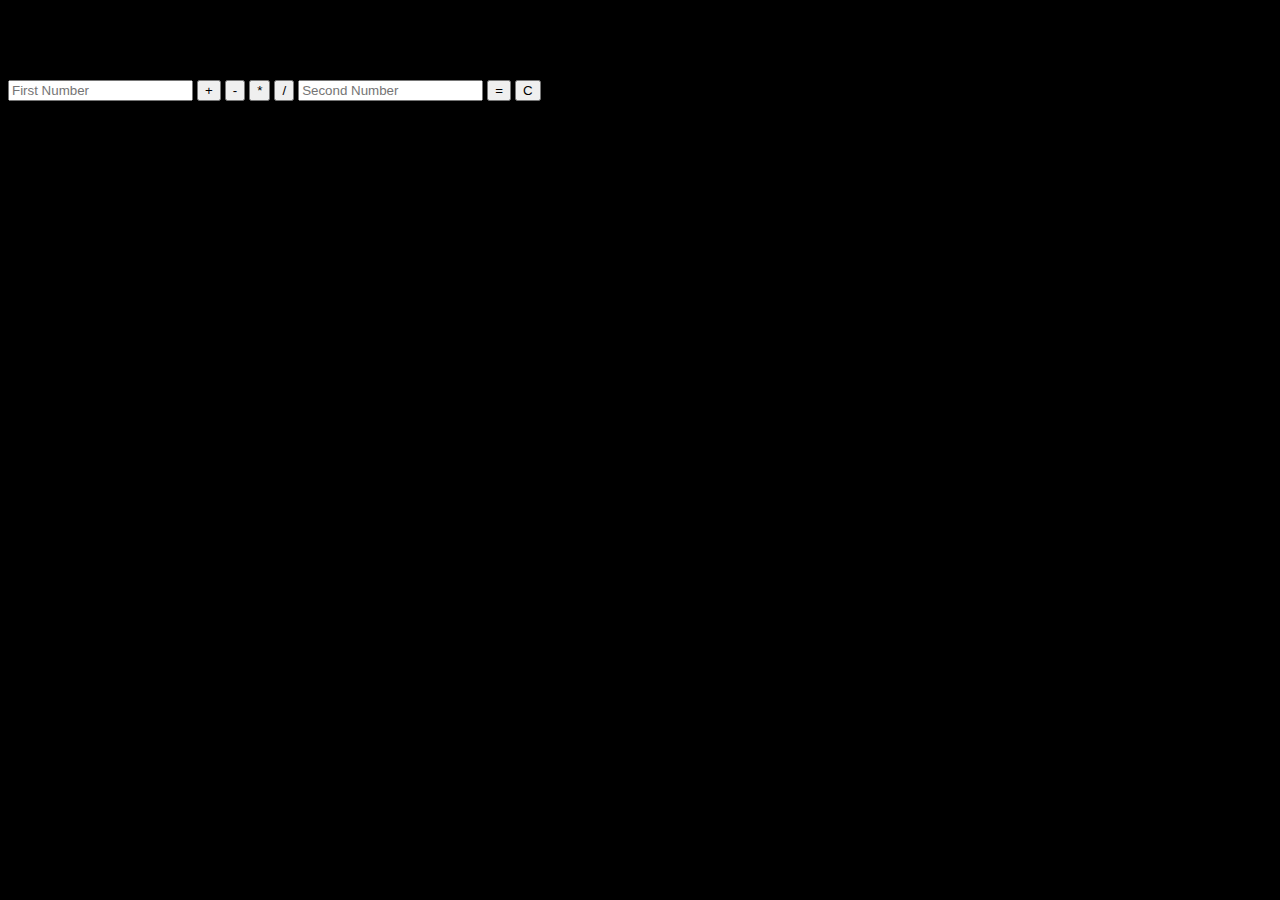
==== server/public/index.html @ 77991cb6 "Create porject file structure and test server" ====
<!DOCTYPE html>
<html>
  <head>
    <meta charset="utf-8">
    <title>Server-Side Calculator</title>  
    <link href="./styles/style.css" rel="stylesheet">  
    <script defer src="scripts/axios.js"></script>
    <script defer src="scripts/client.js" charset="utf-8"></script>
  </head>
  <body>
    <section id="header">
      <h1>Server-Side Calculator</h1>
    </section>
    <form data-testid="calculator">
      <input placeholder="First Number">
      <button>+</button>
      <button>-</button>
      <button>*</button>
      <button>/</button>
      <input placeholder="Second Number">
      <button>=</button>
      <button>C</button>
    </form>

    <section data-testid="recentResult">
      <!-- The most recent calculation result goes here. -->
    </section>

    <section data-testid="resultHistory">
      <!-- The list of calculation results goes here. -->
    </section>
  </body>
</html>
---- server/public/styles/style.css ----
html {
  background-color: black;
}

body {
  box-sizing: border-box;
}
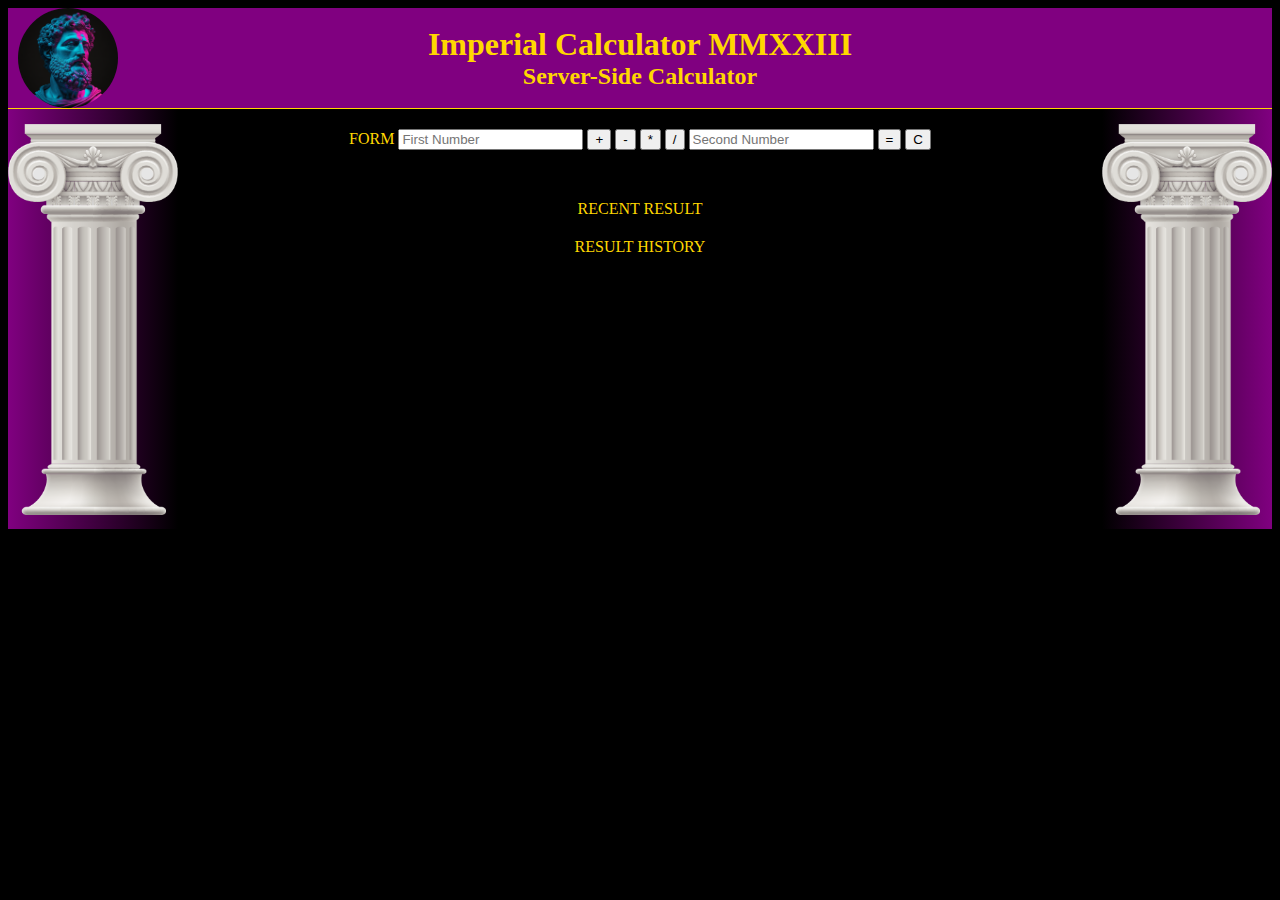
==== commit f807a47c: "Create Basic Styling" ====
--- a/server/public/index.html
+++ b/server/public/index.html
@@ -8,26 +8,39 @@
     <script defer src="scripts/client.js" charset="utf-8"></script>
   </head>
   <body>
-    <section id="header">
-      <h1>Server-Side Calculator</h1>
+    <section class="header">
+      <img src="./images/marcusBust.png" alt="Bust of Emporer Marcus Aurelius">
+      <h1>Imperial Calculator MMXXIII</h1>
+      <h2>Server-Side Calculator</h2>
     </section>
-    <form data-testid="calculator">
-      <input placeholder="First Number">
-      <button>+</button>
-      <button>-</button>
-      <button>*</button>
-      <button>/</button>
-      <input placeholder="Second Number">
-      <button>=</button>
-      <button>C</button>
-    </form>
+    <section class="main">
+      <section class="column left">  
+      </section>
+      <section class="center">
+        <form data-testid="calculator" class="inputForm">
+          FORM
+          <input placeholder="First Number">
+          <button>+</button>
+          <button>-</button>
+          <button>*</button>
+          <button>/</button>
+          <input placeholder="Second Number">
+          <button>=</button>
+          <button>C</button>
+        </form>
 
-    <section data-testid="recentResult">
-      <!-- The most recent calculation result goes here. -->
-    </section>
+        <section data-testid="recentResult" class="recentResult">
+          <!-- The most recent calculation result goes here. -->
+          RECENT RESULT
+        </section>
 
-    <section data-testid="resultHistory">
-      <!-- The list of calculation results goes here. -->
+        <section data-testid="resultHistory" class="resultHistory">
+          <!-- The list of calculation results goes here. -->
+          RESULT HISTORY
+        </section>
+      </section>
+      <section class="column right">  
+      </section>
     </section>
   </body>
 </html>
--- a/server/public/styles/style.css
+++ b/server/public/styles/style.css
@@ -1,7 +1,85 @@
+/* Gobal Rules */
 html {
   background-color: black;
 }
 
 body {
   box-sizing: border-box;
-}+}
+
+/* Header Rules */
+.header {
+  background-color: purple;
+  color: gold;
+  height: 100px;
+  display: flex;
+  flex-flow: column nowrap;
+  justify-content: center;
+  border-bottom: 1px solid gold;
+}
+
+.header img {
+  height: 100px;
+  border-radius: 90px;
+  position: absolute;
+  margin: 0px 10px;
+}
+
+.header h1, .header h2 {
+  text-align: center;
+  margin: 0;
+}
+
+.header h1 {
+  font-size: 2em;
+}
+
+/* Main Rules */
+.main {
+  display: flex;
+  justify-content: space-between;
+}
+
+.column {
+  width: 150px;
+  min-height: 400px;
+/*   background-image: url("../images/romanColumn.png");
+  background-size: contain; */
+  padding: 10px;
+}
+
+.left.column {
+  background-image: url("../images/romanColumn.png"), linear-gradient(to right, purple, black);
+  background-size: contain; 
+  background-position: center;
+  background-repeat: no-repeat; 
+}
+
+.right.column {
+  background-image: url("../images/romanColumn.png"), linear-gradient(to left, purple, black);
+  background-size: contain; 
+  background-position: center;
+  background-repeat: no-repeat; 
+}
+
+.center {
+  display: flex;
+  flex-flow: column nowrap;
+  color: gold;
+  align-items: center;
+}
+
+/* Display Area */
+.inputForm {
+  padding-top: 20px;
+
+}
+
+.recentResult {
+  margin-top: 50px;
+
+}
+
+.resultHistory {
+  margin-top: 20px;
+}
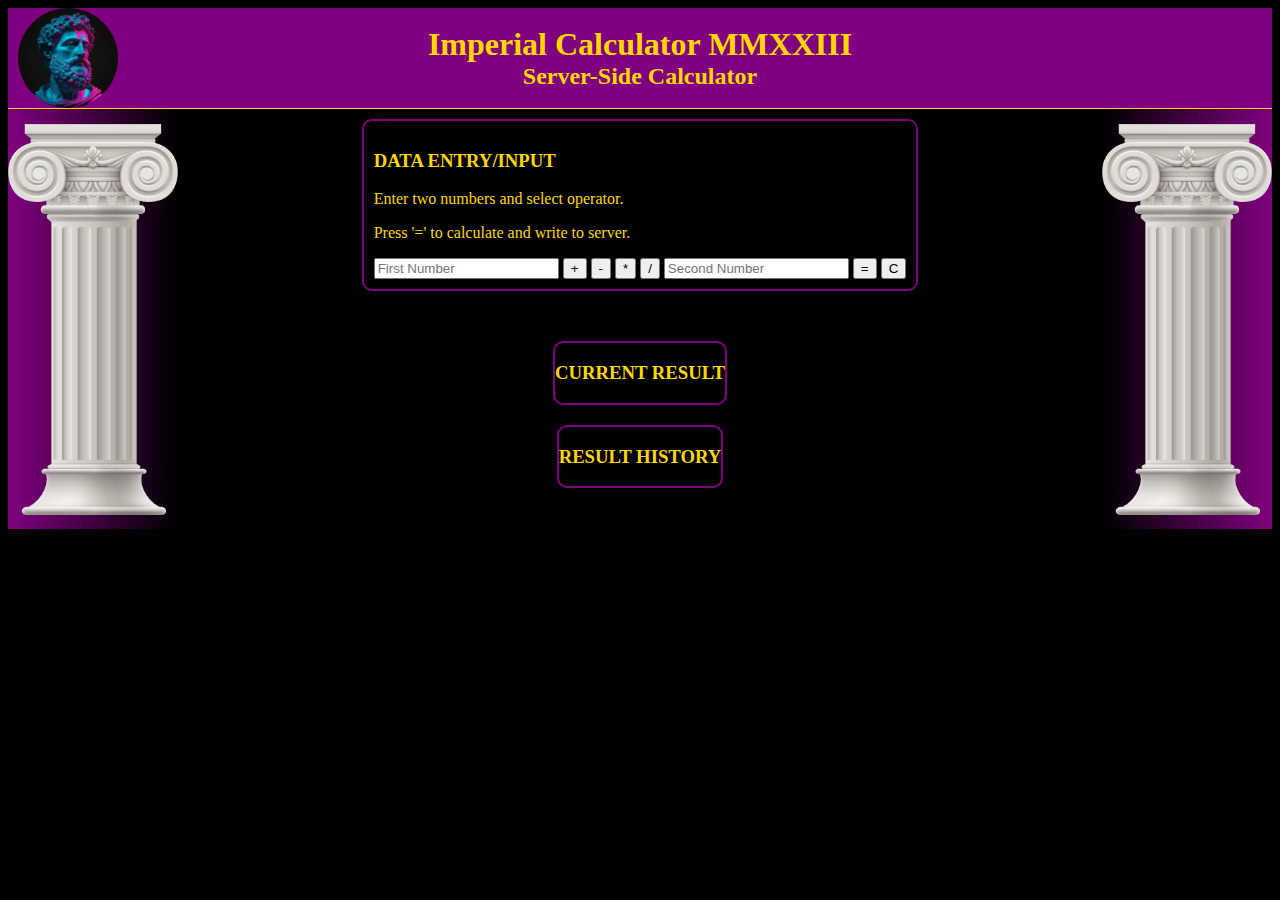
==== commit c200d56d: "Implement client side form handling" ====
--- a/server/public/index.html
+++ b/server/public/index.html
@@ -18,25 +18,32 @@
       </section>
       <section class="center">
         <form data-testid="calculator" class="inputForm">
-          FORM
-          <input placeholder="First Number">
-          <button>+</button>
-          <button>-</button>
-          <button>*</button>
-          <button>/</button>
-          <input placeholder="Second Number">
-          <button>=</button>
-          <button>C</button>
+          <h3>DATA ENTRY/INPUT</h3>
+          <p>Enter two numbers and select operator.</p>
+          <p>Press '=' to calculate and write to server.</p>
+          <input id="numOne" placeholder="First Number">
+          <button id="plusBtn" onclick="opBtnClk('+', event)">+</button>
+          <button id="minusBtn" onclick="opBtnClk('-', event)">-</button>
+          <button id="timesBtn" onclick="opBtnClk('*', event)">*</button>
+          <button id="divideBtn" onclick="opBtnClk('/', event)">/</button>
+          <input id="numTwo" placeholder="Second Number">
+          <button id="equalsBtn" onclick="equalsBtnClk(event)">=</button>
+          <button id="clearBtn">C</button>
         </form>
 
         <section data-testid="recentResult" class="recentResult">
           <!-- The most recent calculation result goes here. -->
-          RECENT RESULT
+          <h3>CURRENT RESULT</h3>
+          <div id="currentResultWindow">
+
+          </div>
         </section>
 
         <section data-testid="resultHistory" class="resultHistory">
           <!-- The list of calculation results goes here. -->
-          RESULT HISTORY
+          <h3>RESULT HISTORY</h3>
+          <div id="historyWindow">
+          </div>
         </section>
       </section>
       <section class="column right">  
--- a/server/public/styles/style.css
+++ b/server/public/styles/style.css
@@ -67,19 +67,32 @@
   flex-flow: column nowrap;
   color: gold;
   align-items: center;
+  min-width: 500px;
 }
 
 /* Display Area */
 .inputForm {
-  padding-top: 20px;
-
+  padding: 10px;
+  margin-top: 10px;
+  border: 2px solid purple;
+  border-radius: 10px;
 }
 
 .recentResult {
   margin-top: 50px;
+  border: 2px solid purple;
+  border-radius: 10px;
 
 }
 
 .resultHistory {
   margin-top: 20px;
+  border: 2px solid purple;
+  border-radius: 10px;
 }
+
+/* Buttons */
+
+.clicked {
+  background-color: grey;
+}
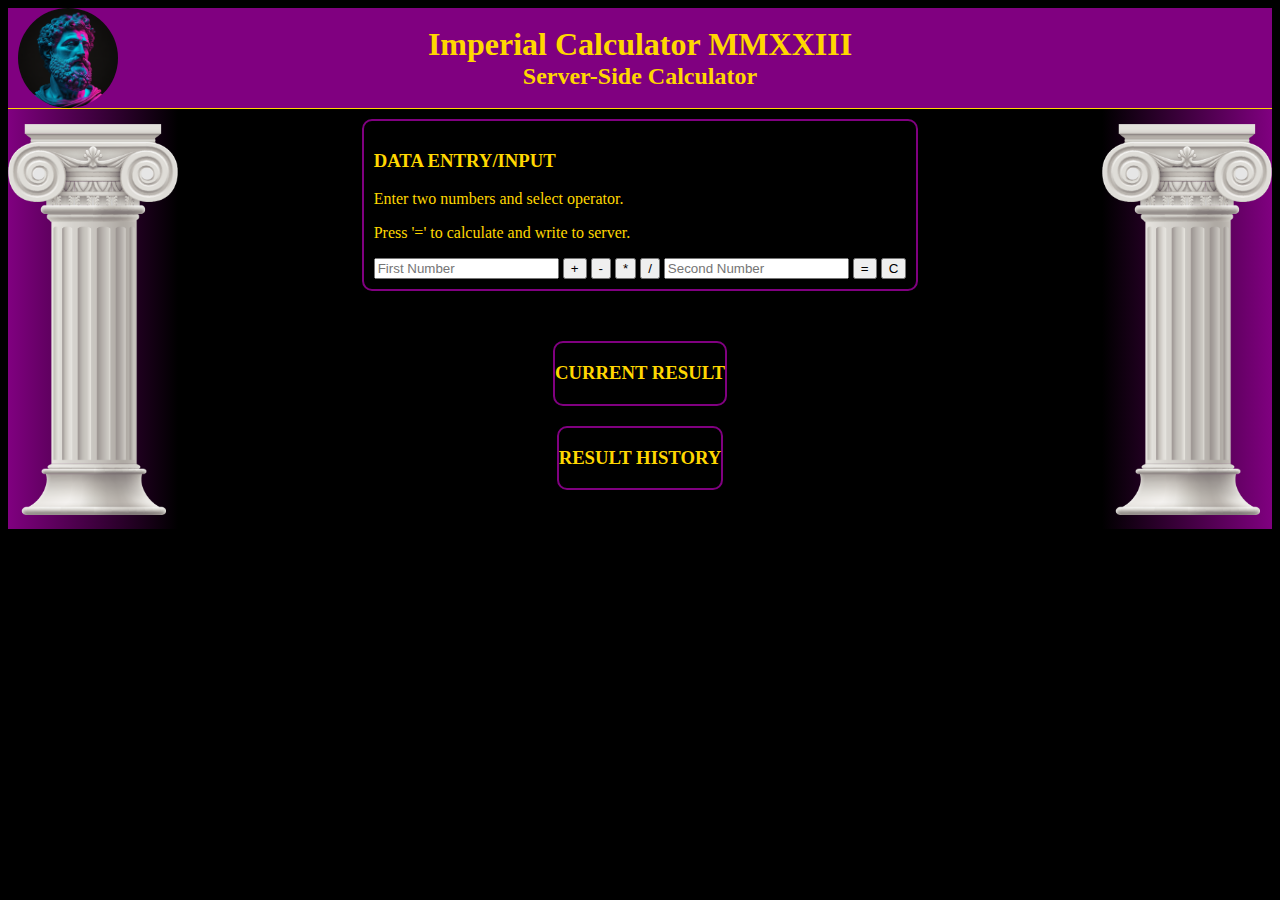
==== commit 034f8f28: "Create and test client /calculatioins GET route" ====
--- a/server/public/index.html
+++ b/server/public/index.html
@@ -34,16 +34,14 @@
         <section data-testid="recentResult" class="recentResult">
           <!-- The most recent calculation result goes here. -->
           <h3>CURRENT RESULT</h3>
-          <div id="currentResultWindow">
-
-          </div>
+          <h2 id="currentResultWindow"><h2>
         </section>
 
         <section data-testid="resultHistory" class="resultHistory">
           <!-- The list of calculation results goes here. -->
           <h3>RESULT HISTORY</h3>
-          <div id="historyWindow">
-          </div>
+          <ul id="historyWindow">
+          </ul>
         </section>
       </section>
       <section class="column right">  
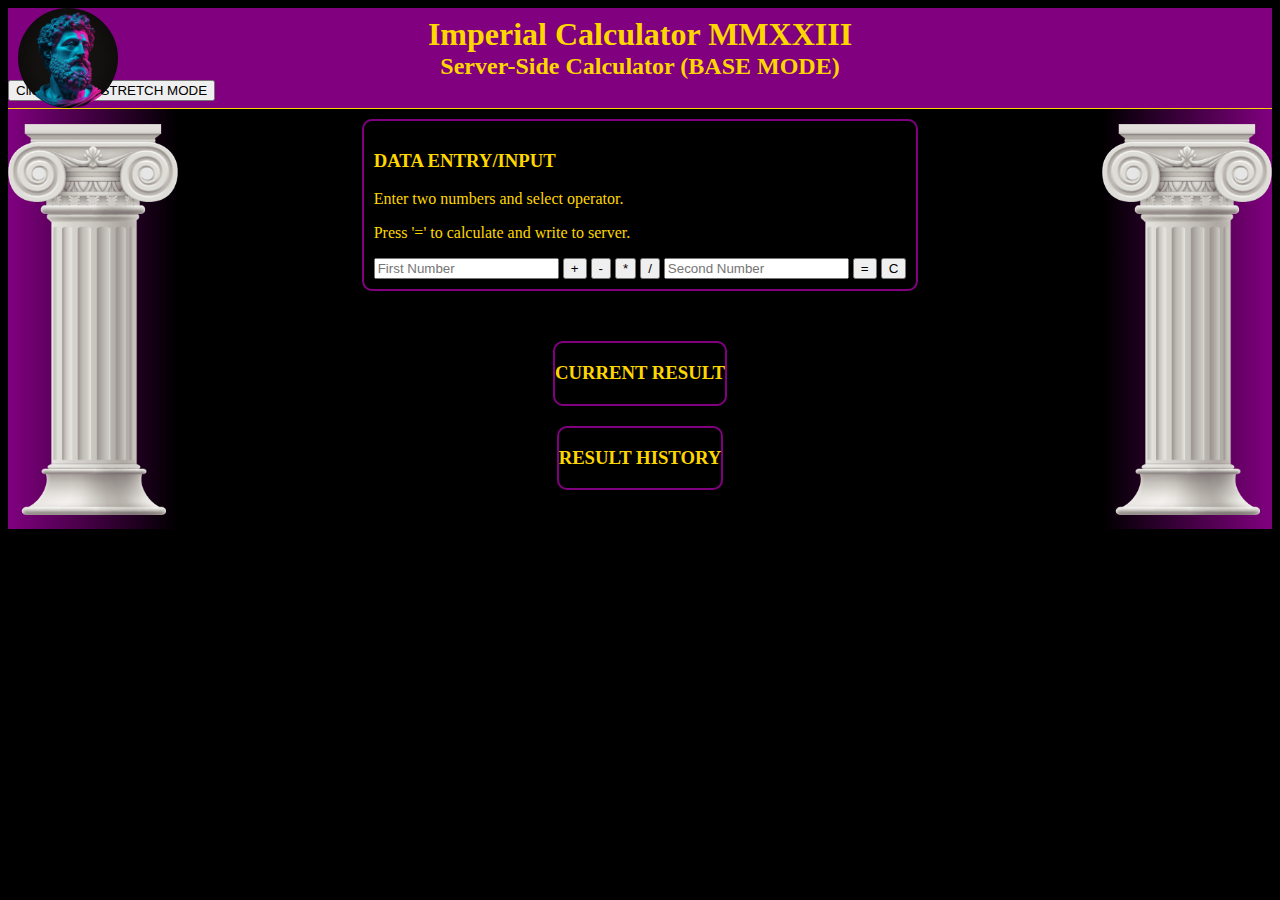
==== commit 7c946e99: "Implement client side data validation" ====
--- a/server/public/index.html
+++ b/server/public/index.html
@@ -11,7 +11,8 @@
     <section class="header">
       <img src="./images/marcusBust.png" alt="Bust of Emporer Marcus Aurelius">
       <h1>Imperial Calculator MMXXIII</h1>
-      <h2>Server-Side Calculator</h2>
+      <h2>Server-Side Calculator (BASE MODE)</h2>
+      <a href="./pages/stretch.html"><button>Click Here for STRETCH MODE</button></a>
     </section>
     <section class="main">
       <section class="column left">  
@@ -21,14 +22,14 @@
           <h3>DATA ENTRY/INPUT</h3>
           <p>Enter two numbers and select operator.</p>
           <p>Press '=' to calculate and write to server.</p>
-          <input id="numOne" placeholder="First Number">
+          <input id="numOne" placeholder="First Number" type="number">
           <button id="plusBtn" onclick="opBtnClk('+', event)">+</button>
           <button id="minusBtn" onclick="opBtnClk('-', event)">-</button>
           <button id="timesBtn" onclick="opBtnClk('*', event)">*</button>
           <button id="divideBtn" onclick="opBtnClk('/', event)">/</button>
-          <input id="numTwo" placeholder="Second Number">
+          <input id="numTwo" placeholder="Second Number" type="number">
           <button id="equalsBtn" onclick="equalsBtnClk(event)">=</button>
-          <button id="clearBtn">C</button>
+          <button id="clearBtn" onclick="clearForm(event)">C</button>
         </form>
 
         <section data-testid="recentResult" class="recentResult">
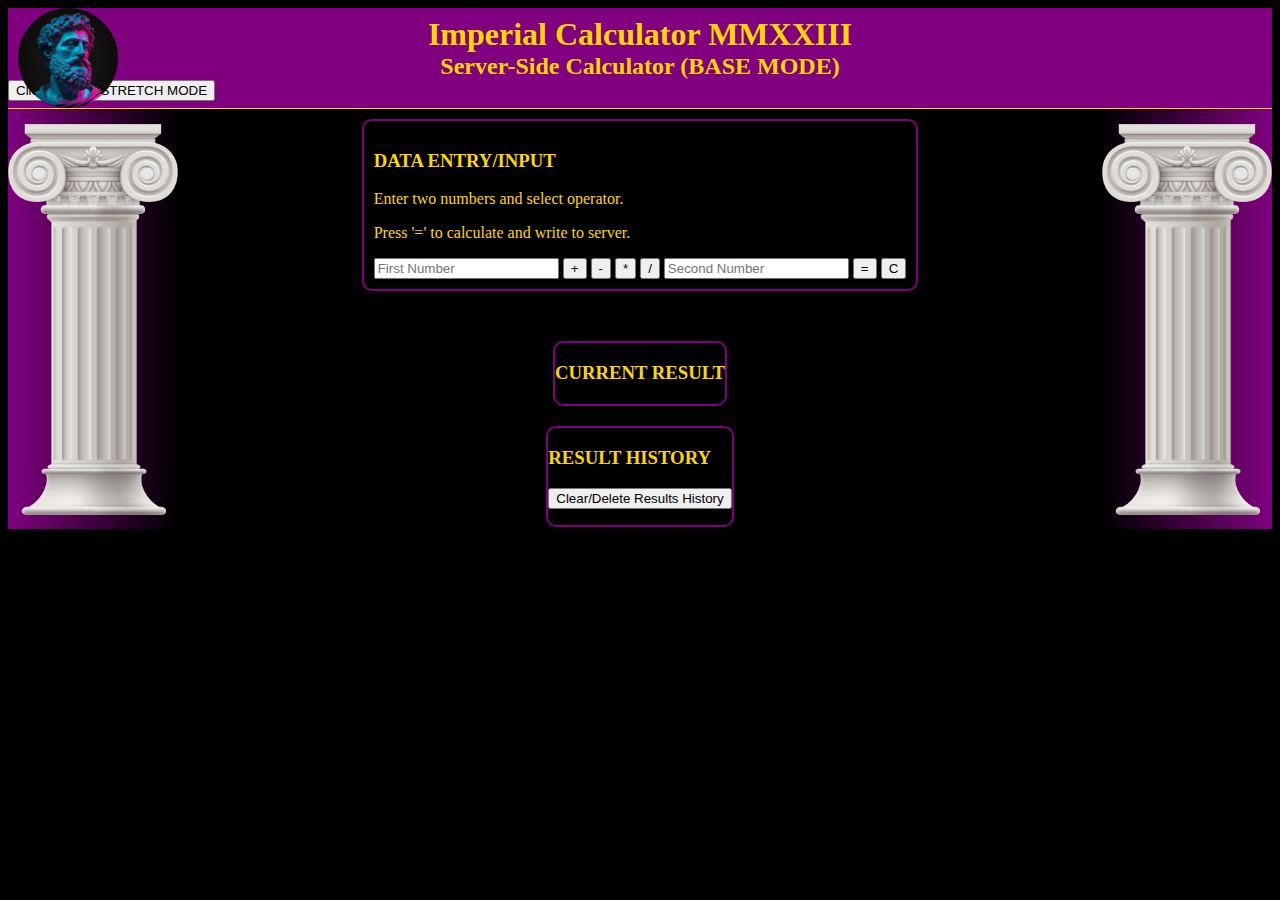
==== commit 3ca705b4: "Create and test server /calculations DELETE route" ====
--- a/server/public/index.html
+++ b/server/public/index.html
@@ -41,6 +41,7 @@
         <section data-testid="resultHistory" class="resultHistory">
           <!-- The list of calculation results goes here. -->
           <h3>RESULT HISTORY</h3>
+          <button id="clrHistoryBtn" onclick="clrHistory(event)">Clear/Delete Results History</button>
           <ul id="historyWindow">
           </ul>
         </section>
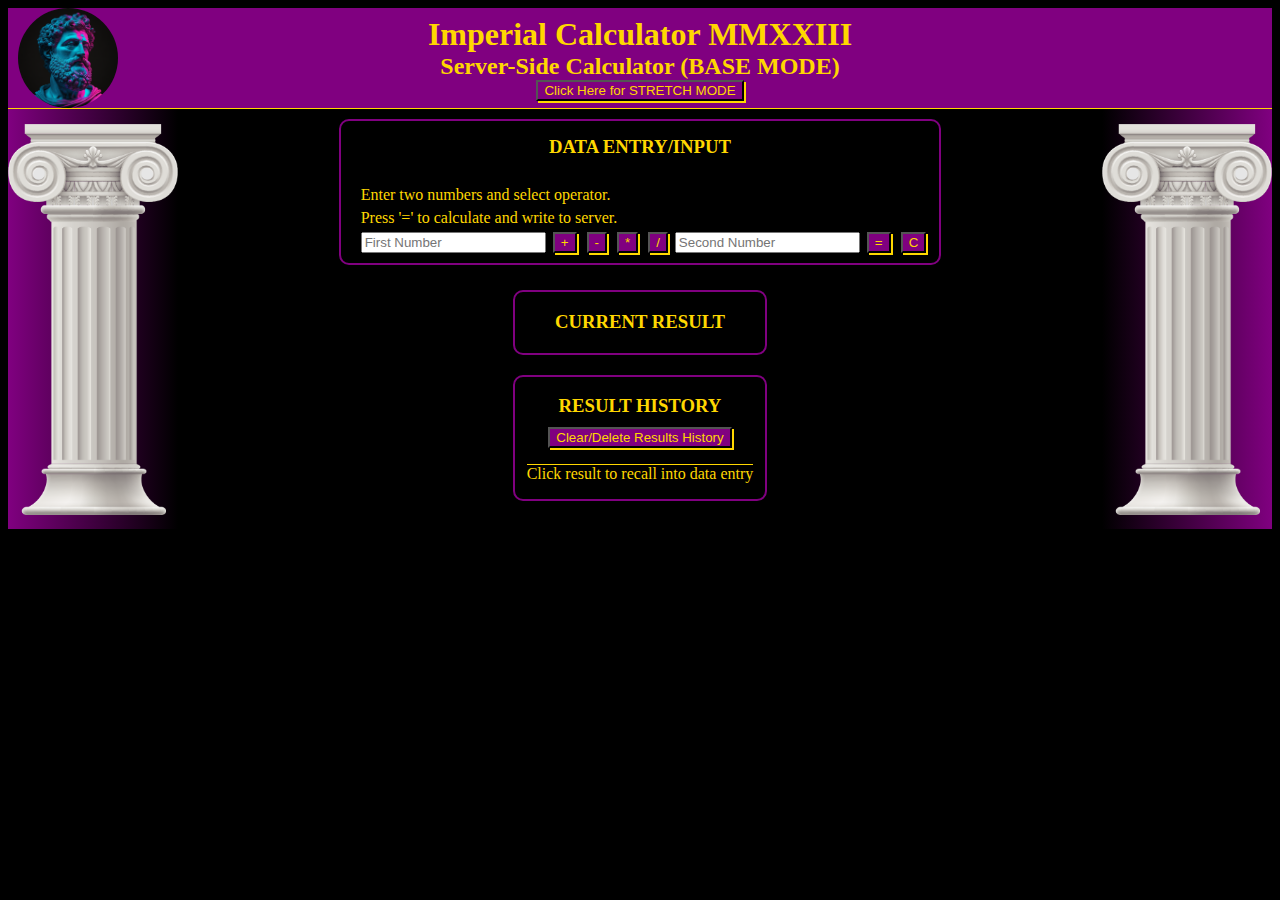
==== commit e6afe63e: "Implement recall on calculation history results" ====
--- a/server/public/index.html
+++ b/server/public/index.html
@@ -20,6 +20,7 @@
       <section class="center">
         <form data-testid="calculator" class="inputForm">
           <h3>DATA ENTRY/INPUT</h3>
+          <br>
           <p>Enter two numbers and select operator.</p>
           <p>Press '=' to calculate and write to server.</p>
           <input id="numOne" placeholder="First Number" type="number">
@@ -42,6 +43,7 @@
           <!-- The list of calculation results goes here. -->
           <h3>RESULT HISTORY</h3>
           <button id="clrHistoryBtn" onclick="clrHistory(event)">Clear/Delete Results History</button>
+          <p>Click result to recall into data entry</p>
           <ul id="historyWindow">
           </ul>
         </section>
--- a/server/public/styles/style.css
+++ b/server/public/styles/style.css
@@ -5,6 +5,14 @@
 
 body {
   box-sizing: border-box;
+}
+
+h3 {
+  text-align: center;
+}
+
+a:hover {
+  cursor: pointer;
 }
 
 /* Header Rules */
@@ -15,6 +23,7 @@
   display: flex;
   flex-flow: column nowrap;
   justify-content: center;
+  
   border-bottom: 1px solid gold;
 }
 
@@ -22,9 +31,12 @@
   height: 100px;
   border-radius: 90px;
   position: absolute;
+
   margin: 0px 10px;
 }
-
+.header a {
+  align-self: center;
+}
 .header h1, .header h2 {
   text-align: center;
   margin: 0;
@@ -71,6 +83,8 @@
 }
 
 /* Display Area */
+  /* Data Entry */
+
 .inputForm {
   padding: 10px;
   margin-top: 10px;
@@ -78,21 +92,81 @@
   border-radius: 10px;
 }
 
+.inputForm button {
+  margin: 0px 3px;
+}
+
+.inputForm h3 {
+  text-align: center;
+  margin: 5px 10px;
+}
+
+.inputForm p {
+  margin: 5px 10px;
+}
+
+#numOne {
+  margin-left: 10px;
+}
+
+
+  /* Current Result */
 .recentResult {
-  margin-top: 50px;
+  margin-top: 25px;
   border: 2px solid purple;
   border-radius: 10px;
-
+  width: 250px;
 }
 
+.recentResult h2 {
+  text-align: center;
+}
+
+  /* Result History */ 
 .resultHistory {
   margin-top: 20px;
   border: 2px solid purple;
   border-radius: 10px;
+  width: 250px;
+  display: flex;
+  flex-flow: column nowrap;
+  align-items: center;
+}
+.resultHistory h3 {
+  margin-bottom: 10px;
+}
+.resultHistory ul {
+  align-self: flex-start;
+  margin-top: 0px;
+}
+
+.resultHistory a {
+  border: 1px solid purple;
+  padding: 3px 3px;
+}
+
+.resultHistory li {
+  margin: 12px 0px;
+}
+
+.resultHistory p {
+  border-top: 1px solid gold;
+  margin-bottom: 0px;
 }
 
 /* Buttons */
 
 .clicked {
   background-color: grey;
+  box-shadow: none;
 }
+
+button {
+  color: gold;
+  background-color: purple;
+  box-shadow: gold 2px 2px;
+}
+
+button:hover {
+  cursor: pointer;
+}
